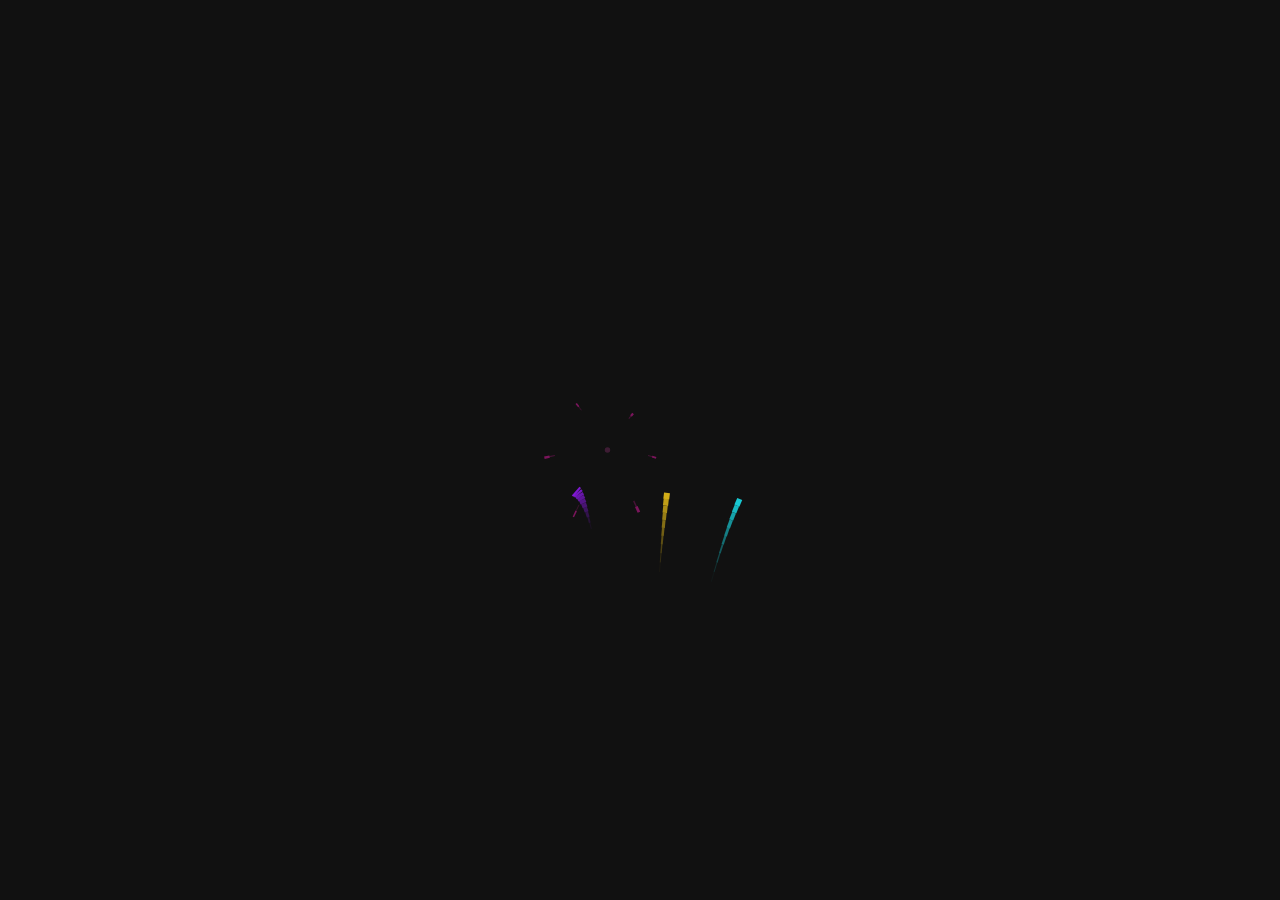
==== index.html @ ad8ac51d "works" ====
<!DOCTYPE html>
<html lang="en">
<head>
    <meta charset="UTF-8">
    <meta name="viewport" content="width=device-width, initial-scale=1.0">
    <meta http-equiv="X-UA-Compatible" content="ie=edge">
    <link rel="stylesheet" href="index.css">

    <title>Document</title>
</head>
<body>
    <script defer="defer" src="index.js"></script>

    <canvas id=c></canvas> 
    <!-- 2 images -->

    
</body>
</html>
---- index.css ----
canvas {
        position: absolute;
        top: 0;
        left: 0;
    }
    p {
        margin: 0 0;
        position: absolute;
        font: 16px Verdana;
        color: #eee;
        height: 25px;
        top: calc( 100vh - 30px );
        text-shadow: 0 0 2px white;
    }
    p a {
        text-decoration: none;
        color: #aaa;
    }
    span {
        font-size: 11px;
    }
    p > a:first-of-type {
        font-size: 20px;
    }
    body {
        overflow: hidden;
    }
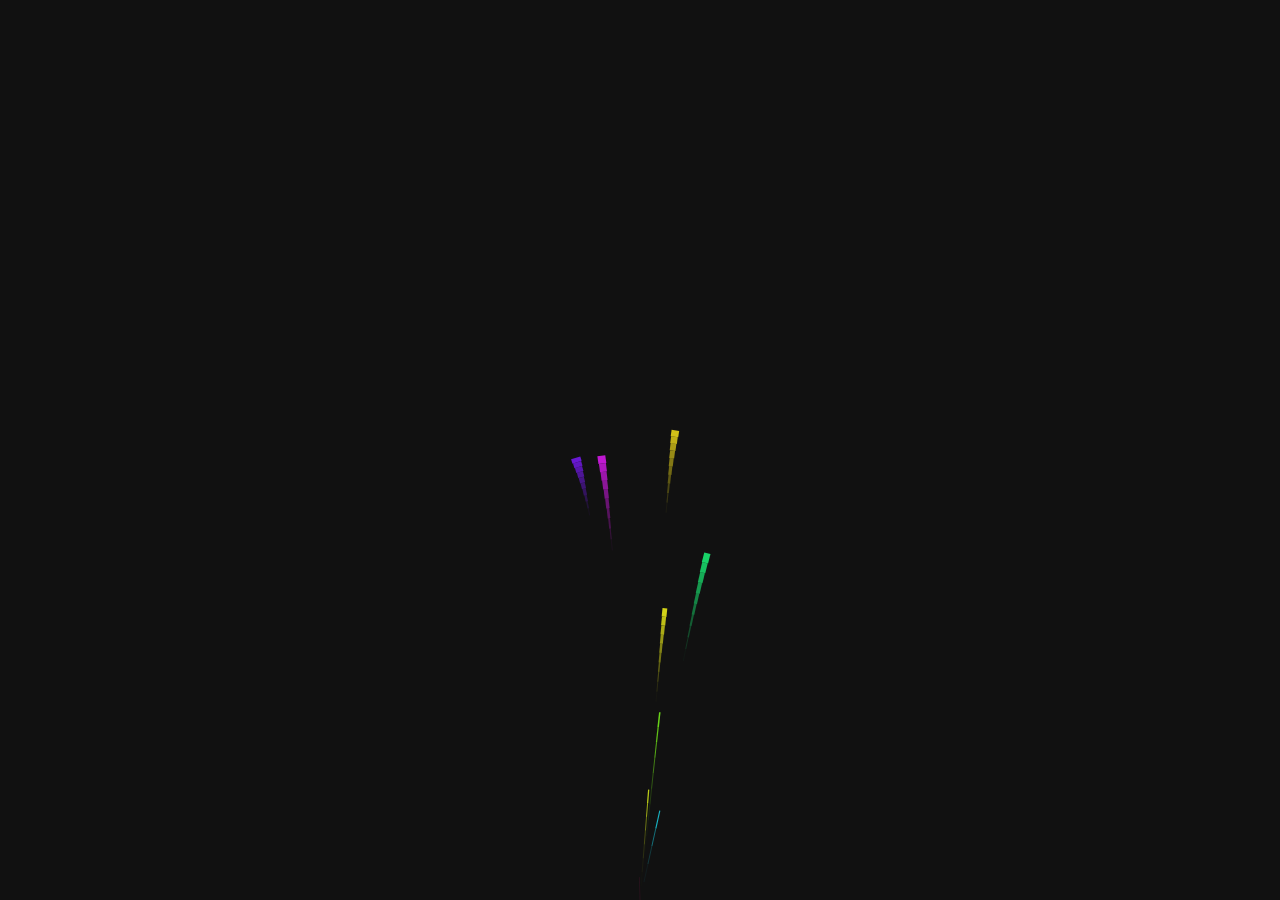
==== commit 36d3ecc9: "w.i.p" ====
--- a/index.html
+++ b/index.html
@@ -11,8 +11,7 @@
 <body>
     <script defer="defer" src="index.js"></script>
 
-    <canvas id=c></canvas> 
-    <!-- 2 images -->
+    <a href="about.html"><canvas id=c></canvas></a>
 
     
 </body>
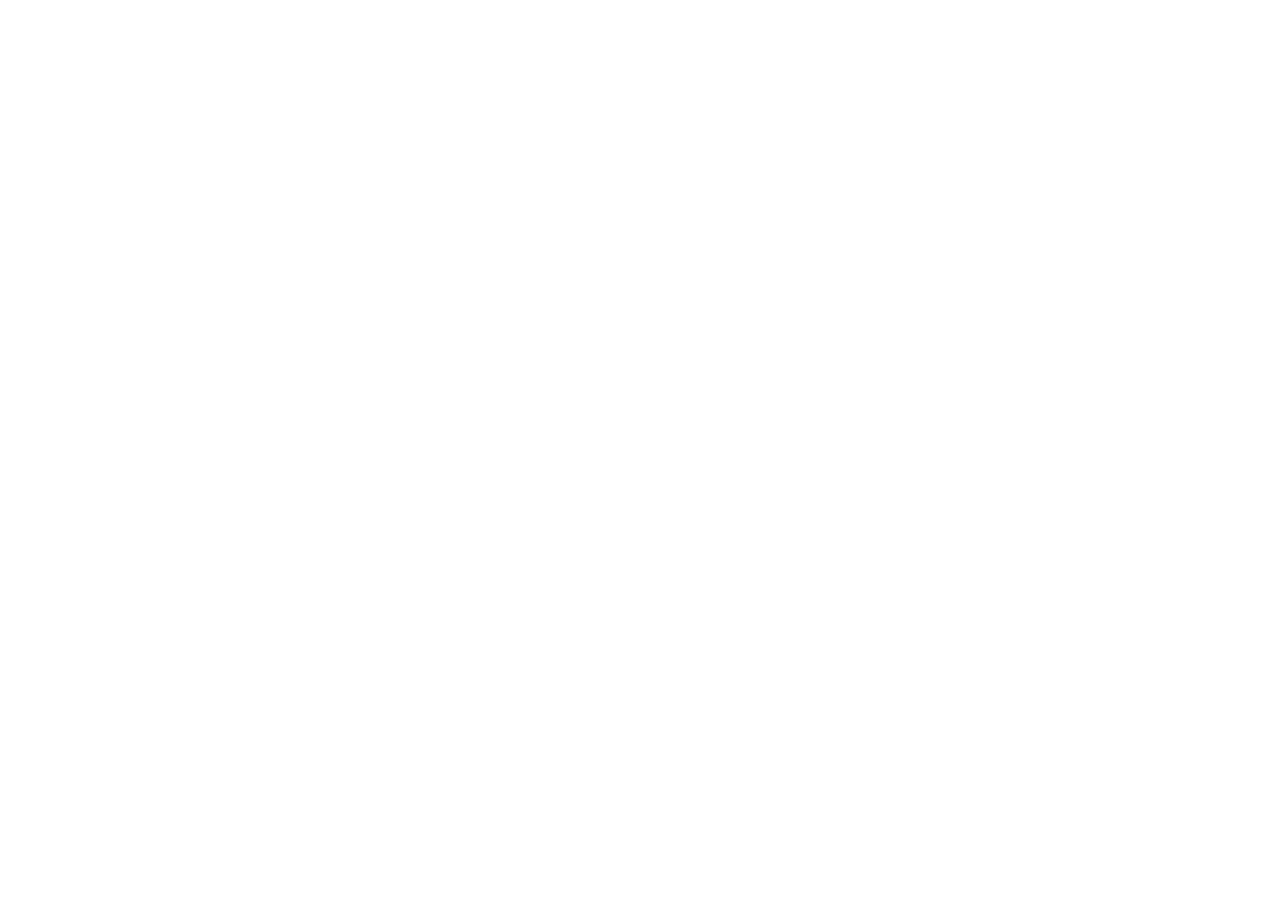
==== commit 539723bb: "removed defer" ====
--- a/index.html
+++ b/index.html
@@ -9,7 +9,7 @@
     <title>Document</title>
 </head>
 <body>
-    <script defer="defer" src="index.js"></script>
+    <script src="index.js"></script>
 
     <a href="about.html"><canvas id=c></canvas></a>
 
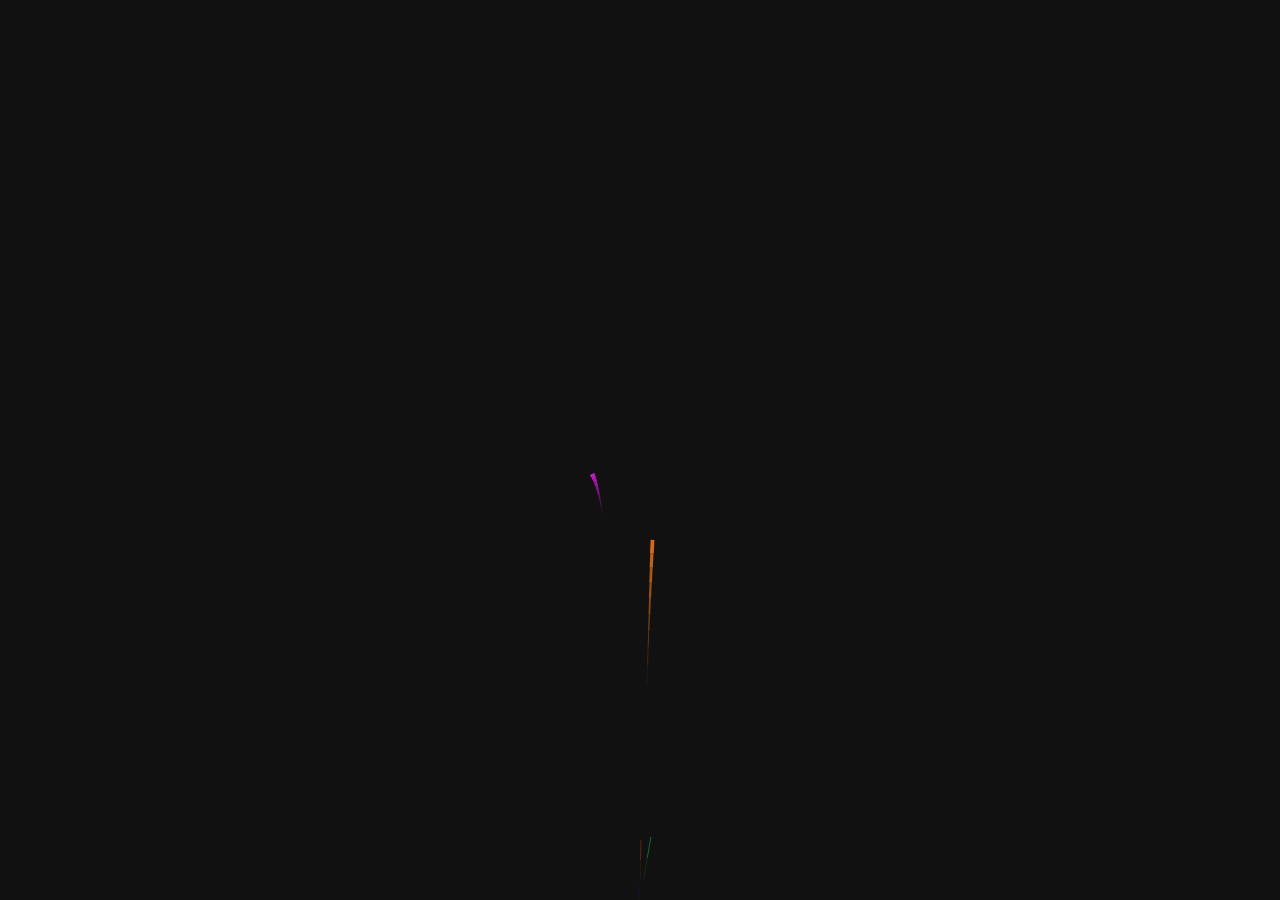
==== commit 6b4e1b2f: "moves js file" ====
--- a/index.html
+++ b/index.html
@@ -9,10 +9,10 @@
     <title>Document</title>
 </head>
 <body>
-    <script src="index.js"></script>
 
     <a href="about.html"><canvas id=c></canvas></a>
 
-    
+    <script src="index.js"></script>
+
 </body>
 </html>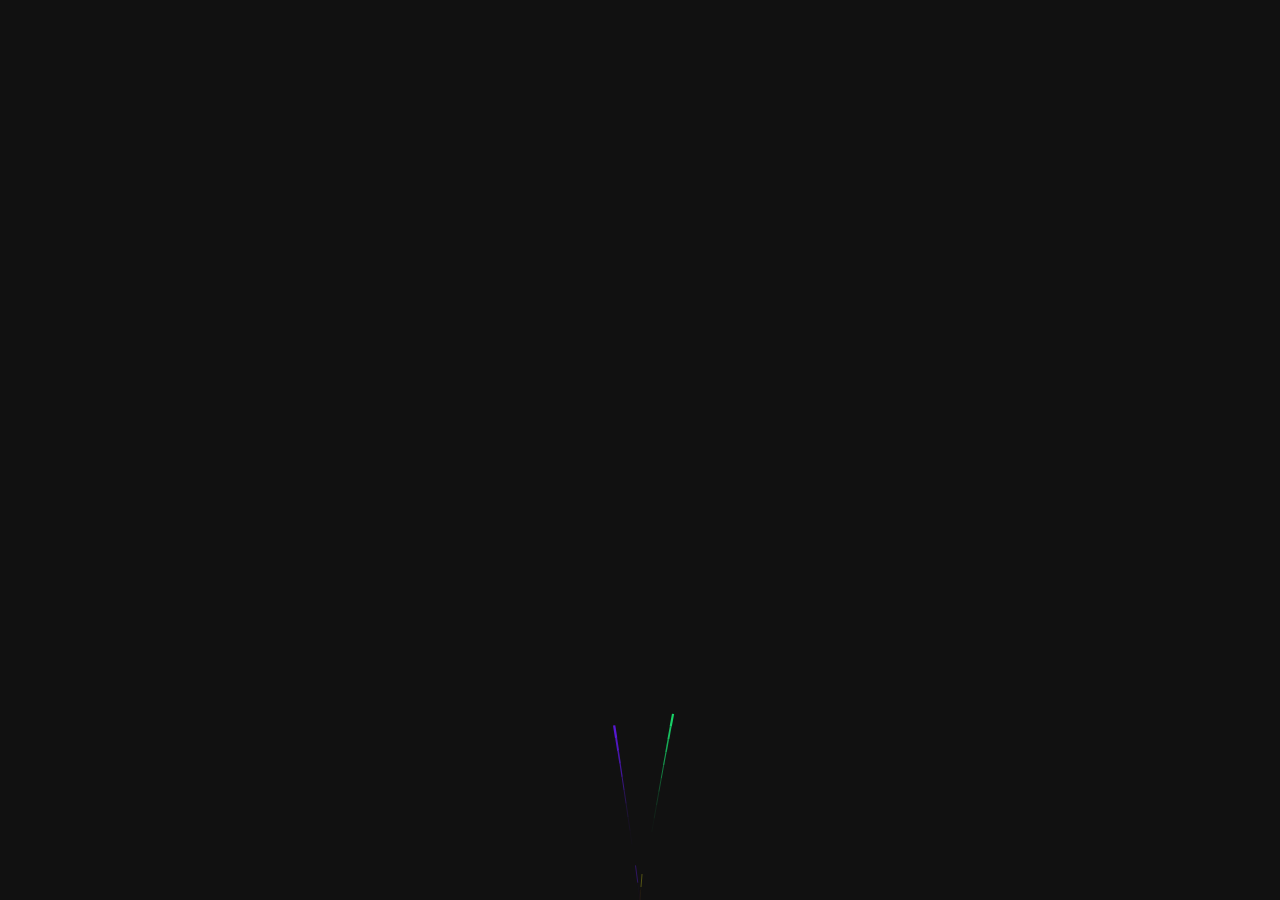
==== commit da6688f5: "changed stuff" ====
--- a/index.html
+++ b/index.html
@@ -10,7 +10,9 @@
 </head>
 <body>
 
-    <a href="about.html"><canvas id=c></canvas></a>
+    <a href="about.html"></a>
+
+    <canvas id=c></canvas>
 
     <script src="index.js"></script>
 
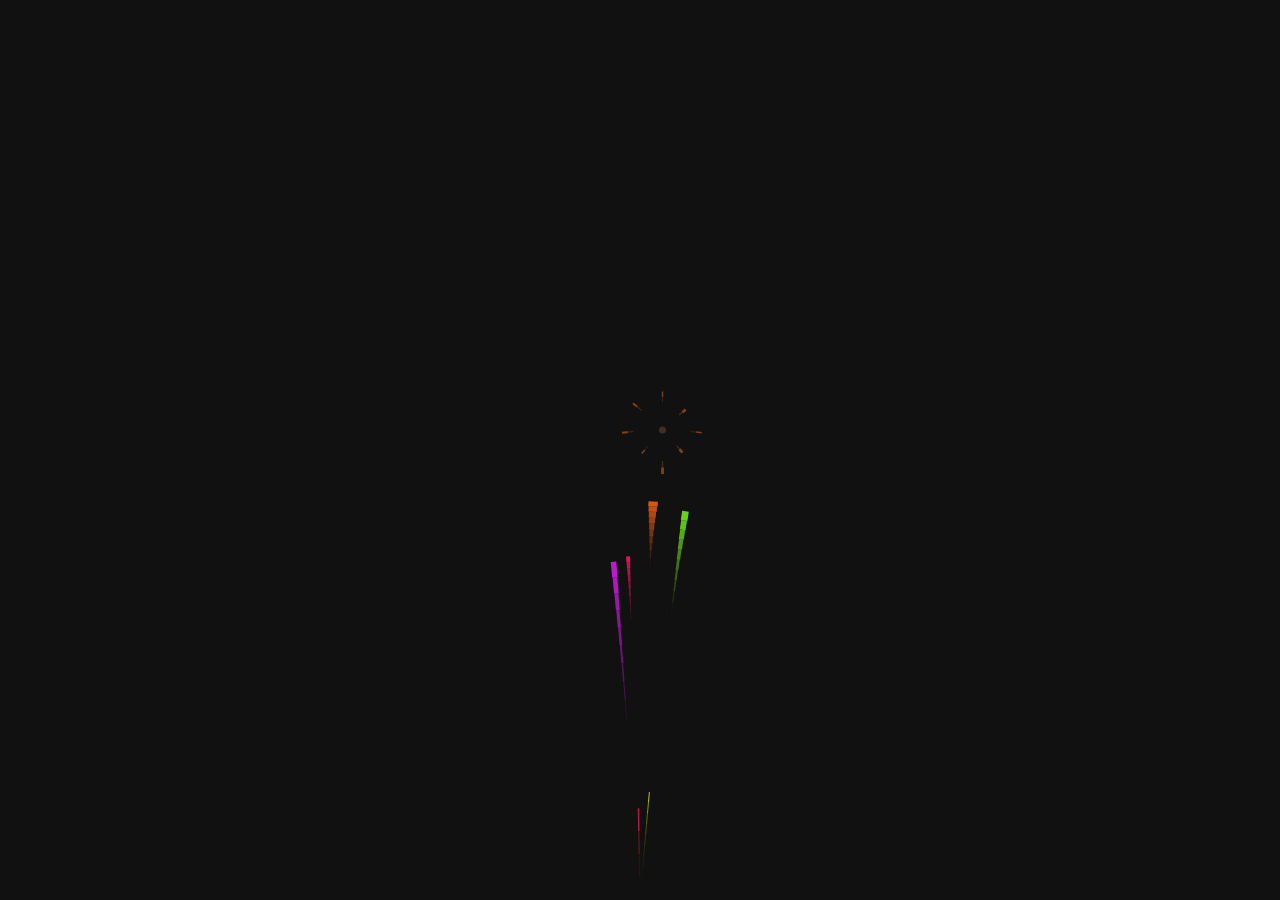
==== commit c23cea3c: "changed somethings again" ====
--- a/index.html
+++ b/index.html
@@ -10,9 +10,9 @@
 </head>
 <body>
 
-    <a href="about.html"></a>
+    <a href="about.html"><canvas id=c></canvas></a>
 
-    <canvas id=c></canvas>
+    
 
     <script src="index.js"></script>
 
